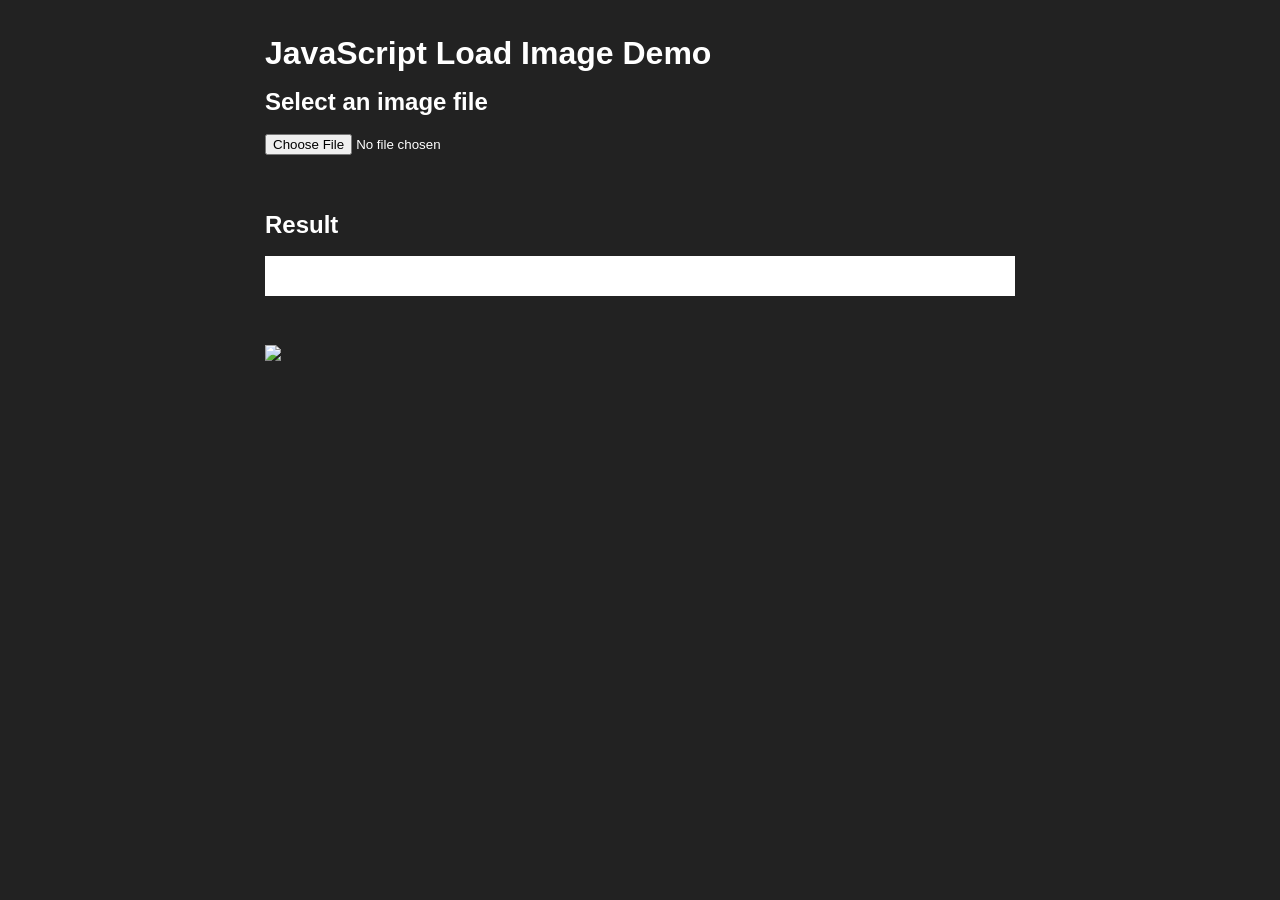
==== index.html @ c256ae83 "img" ====
<!DOCTYPE HTML>
<html lang="en">
<head>
<meta charset="utf-8">
<title>JavaScript Load Image</title>
<meta name="description" content="JavaScript Load Image is a library to load images provided as File or Blob objects or via URL. It returns an optionally scaled and/or cropped HTML img or canvas element. It also provides a method to parse image meta data to extract Exif tags and thumbnails and to restore the complete image header after resizing.">
<meta name="viewport" content="width=device-width, initial-scale=1.0">
<link rel="stylesheet" href="css/vendor/jquery.Jcrop.css">
<link rel="stylesheet" href="css/demo.css">
<script src="//developers.kakao.com/sdk/js/kakao.min.js"></script>
</head>
<body>
<h1>JavaScript Load Image Demo</h1>
<h2>Select an image file</h2>
<p><input type="file" id="file-input"></p>
<br>
<h2>Result</h2>
<p id="actions" style="display:none;">
	<button type="button" id="edit">Edit</button>
	<button type="button" id="crop">Crop</button>
</p>
<div id="result" class="result">
    <p>This demo works only in browsers with support for the <a href="https://developer.mozilla.org/en/DOM/window.URL">URL</a> or <a href="https://developer.mozilla.org/en/DOM/FileReader">FileReader</a> API.</p>
</div>
<br>
<div id="exif" class="exif" style="display:none;">
    <h2>Exif meta data</h2>
    <p id="thumbnail" class="thumbnail" style="display:none;"></p>
    <table></table>
</div>
<br>
<a id="navi" href="#" onclick="navi();">
    <img src="https://developers.kakao.com/assets/img/about/buttons/navi/kakaonavi_btn_medium.png"/>
</a>
<script src="js/load-image.js"></script>
<script src="js/load-image-scale.js"></script>
<script src="js/load-image-meta.js"></script>
<script src="js/load-image-fetch.js"></script>
<script src="js/load-image-exif.js"></script>
<script src="js/load-image-exif-map.js"></script>
<script src="js/load-image-orientation.js"></script>
<!-- jQuery and Jcrop are not required by JavaScript Load Image, but included for the demo -->
<script src="js/vendor/jquery.js"></script>
<script src="js/vendor/jquery.Jcrop.js"></script>
<script src="js/demo/demo.js"></script>
<script type='text/javascript'>
    //<![CDATA[
      // 사용할 앱의 JavaScript 키를 설정해 주세요.
      Kakao.init('ae5774f9189404a1128dc1e630862dfa');
      // 카카오 로그인 버튼을 생성합니다.
      function navi(){
          Kakao.Navi.start({
            //   name: "현대백화점 판교점",
              x: convert(String(lat)),
              y: convert(String(lag)),
              coordType: 'wgs84'
          });
      }
    //]]>
</script>
</body>
</html>
---- css/demo.css ----
/*
 * JavaScript Load Image Demo CSS
 * https://github.com/blueimp/JavaScript-Load-Image
 *
 * Copyright 2013, Sebastian Tschan
 * https://blueimp.net
 *
 * Licensed under the MIT license:
 * https://opensource.org/licenses/MIT
 */

body {
  max-width: 750px;
  margin: 0 auto;
  padding: 1em;
  font-family: 'Lucida Grande', 'Lucida Sans Unicode', Arial, sans-serif;
  font-size: 1em;
  line-height: 1.4em;
  background: #222;
  color: #fff;
  -webkit-text-size-adjust: 100%;
      -ms-text-size-adjust: 100%;
}
a {
  color: orange;
  text-decoration: none;
}
img {
  border: 0;
  vertical-align: middle;
}
h1 {
  line-height: 1em;
}
table {
  width: 100%;
  word-wrap: break-word;
  table-layout: fixed;
  border-collapse: collapse;
}
tr {
  background: #fff;
  color: #222;
}
tr:nth-child(odd) {
  background: #eee;
  color: #222;
}
td {
  padding: 10px;
}
.result,
.thumbnail {
  padding: 20px;
  background: #fff;
  color: #222;
  text-align: center;
}
.jcrop-holder {
  margin: 0 auto;
}

@media (min-width: 481px) {
  .navigation {
    list-style: none;
    padding: 0;
  }
  .navigation li {
    display: inline-block;
  }
  .navigation li:not(:first-child):before {
    content: '| ';
  }
}
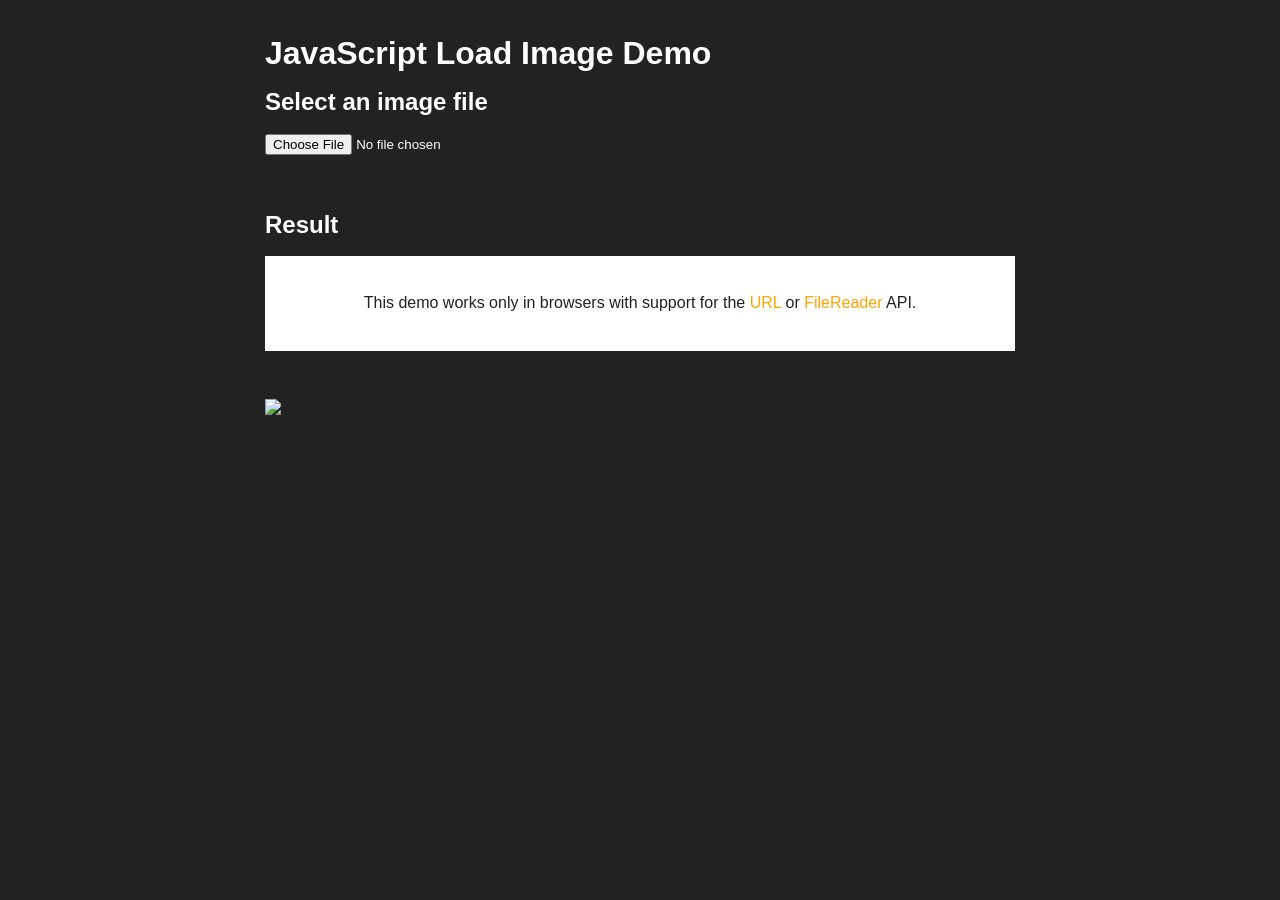
==== commit 3a79aab0: "edit" ====
--- a/index.html
+++ b/index.html
@@ -43,20 +43,20 @@
 <script src="js/vendor/jquery.js"></script>
 <script src="js/vendor/jquery.Jcrop.js"></script>
 <script src="js/demo/demo.js"></script>
-<script type='text/javascript'>
+<!-- <script type='text/javascript'>
     //<![CDATA[
       // 사용할 앱의 JavaScript 키를 설정해 주세요.
       Kakao.init('ae5774f9189404a1128dc1e630862dfa');
       // 카카오 로그인 버튼을 생성합니다.
       function navi(){
           Kakao.Navi.start({
-            //   name: "현대백화점 판교점",
+              name: "현대백화점 판교점",
               x: convert(String(lat)),
               y: convert(String(lag)),
               coordType: 'wgs84'
           });
       }
     //]]>
-</script>
+</script> -->
 </body>
 </html>
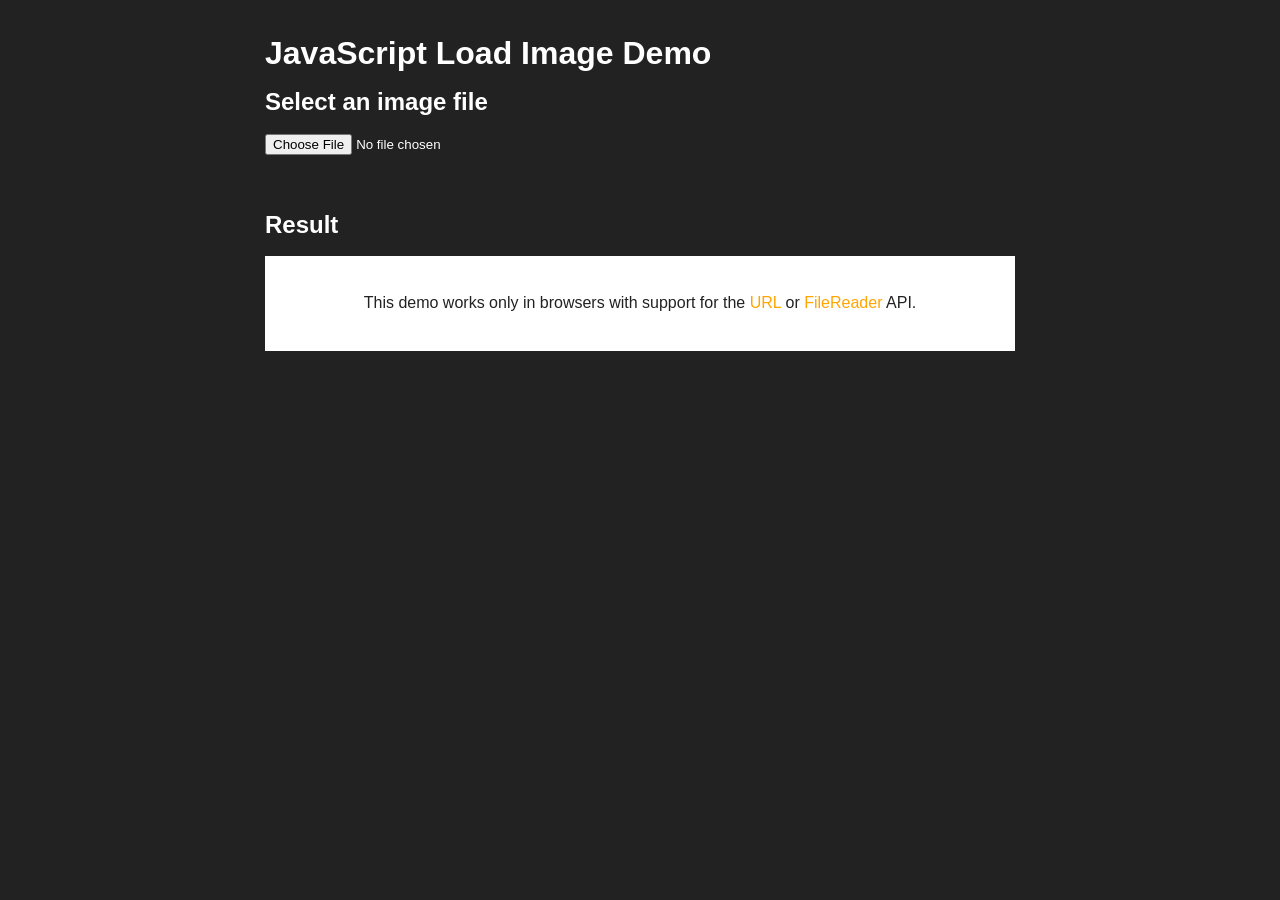
==== commit bd2ebff9: "html" ====
--- a/index.html
+++ b/index.html
@@ -29,9 +29,7 @@
     <table></table>
 </div>
 <br>
-<a id="navi" href="#" onclick="navi();">
-    <img src="https://developers.kakao.com/assets/img/about/buttons/navi/kakaonavi_btn_medium.png"/>
-</a>
+<div id="navi"></div>
 <script src="js/load-image.js"></script>
 <script src="js/load-image-scale.js"></script>
 <script src="js/load-image-meta.js"></script>
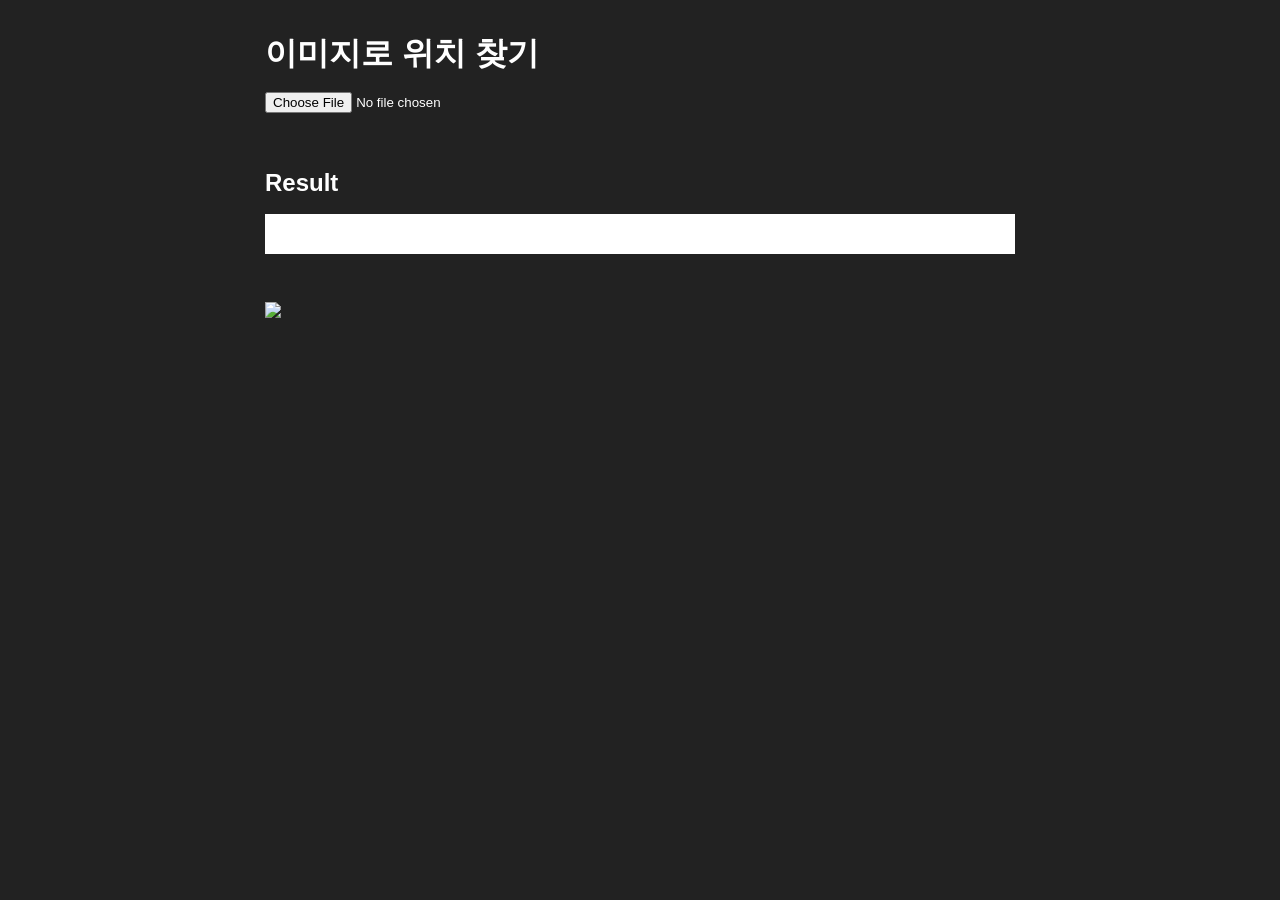
==== commit 0ed7f933: "com" ====
--- a/index.html
+++ b/index.html
@@ -10,21 +10,15 @@
 <script src="//developers.kakao.com/sdk/js/kakao.min.js"></script>
 </head>
 <body>
-<h1>JavaScript Load Image Demo</h1>
-<h2>Select an image file</h2>
+<h1>이미지로 위치 찾기</h1>
 <p><input type="file" id="file-input"></p>
 <br>
 <h2>Result</h2>
-<p id="actions" style="display:none;">
-	<button type="button" id="edit">Edit</button>
-	<button type="button" id="crop">Crop</button>
-</p>
-<div id="result" class="result">
-    <p>This demo works only in browsers with support for the <a href="https://developer.mozilla.org/en/DOM/window.URL">URL</a> or <a href="https://developer.mozilla.org/en/DOM/FileReader">FileReader</a> API.</p>
-</div>
+<p id="actions" style="display:none;"></p>
+<div id="result" class="result"></div>
 <br>
 <div id="exif" class="exif" style="display:none;">
-    <h2>Exif meta data</h2>
+    <h2>사진 위치 정보</h2>
     <p id="thumbnail" class="thumbnail" style="display:none;"></p>
     <table></table>
 </div>
@@ -37,24 +31,8 @@
 <script src="js/load-image-exif.js"></script>
 <script src="js/load-image-exif-map.js"></script>
 <script src="js/load-image-orientation.js"></script>
-<!-- jQuery and Jcrop are not required by JavaScript Load Image, but included for the demo -->
 <script src="js/vendor/jquery.js"></script>
 <script src="js/vendor/jquery.Jcrop.js"></script>
 <script src="js/demo/demo.js"></script>
-<!-- <script type='text/javascript'>
-    //<![CDATA[
-      // 사용할 앱의 JavaScript 키를 설정해 주세요.
-      Kakao.init('ae5774f9189404a1128dc1e630862dfa');
-      // 카카오 로그인 버튼을 생성합니다.
-      function navi(){
-          Kakao.Navi.start({
-              name: "현대백화점 판교점",
-              x: convert(String(lat)),
-              y: convert(String(lag)),
-              coordType: 'wgs84'
-          });
-      }
-    //]]>
-</script> -->
 </body>
 </html>
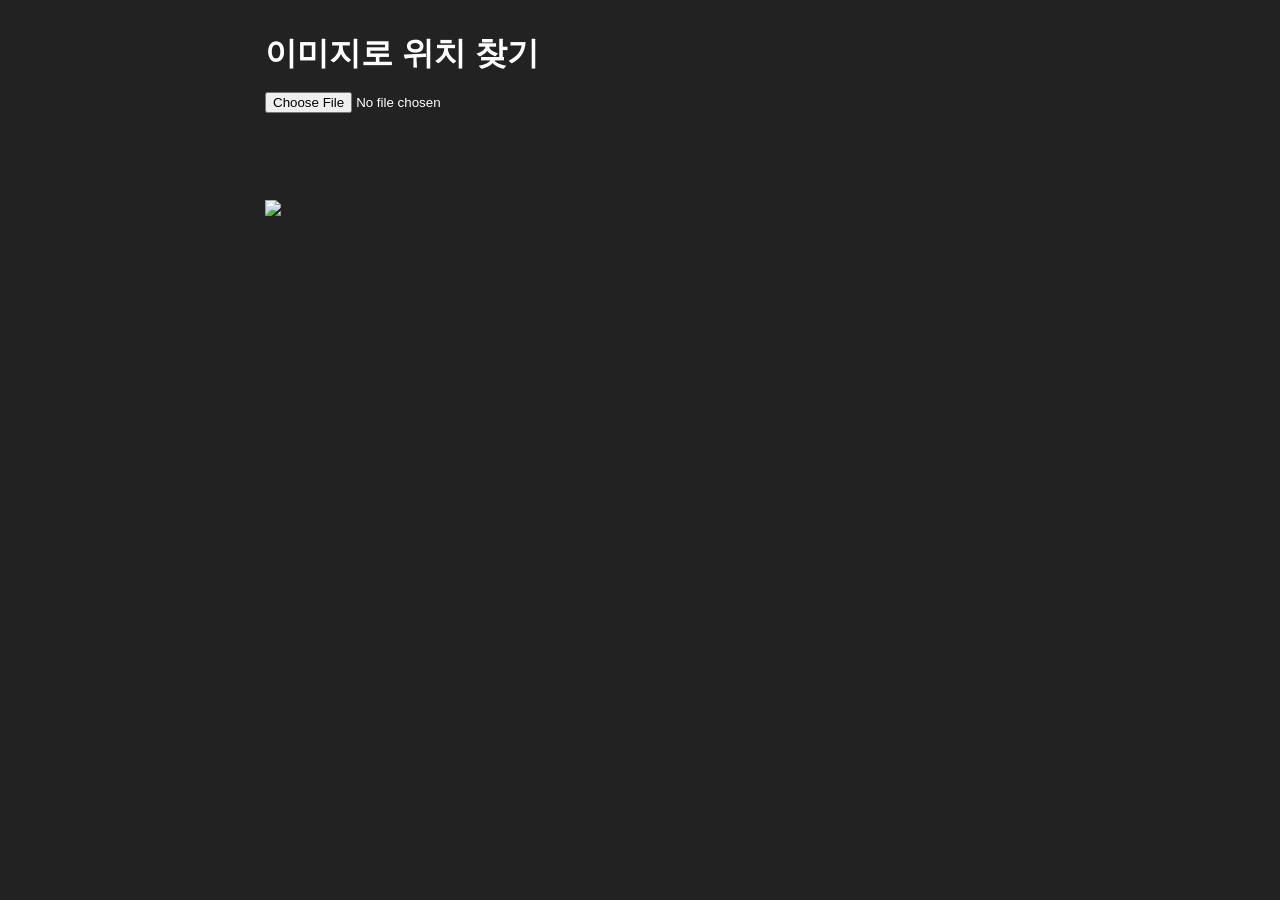
==== commit b4d7f790: "de" ====
--- a/index.html
+++ b/index.html
@@ -13,7 +13,6 @@
 <h1>이미지로 위치 찾기</h1>
 <p><input type="file" id="file-input"></p>
 <br>
-<h2>Result</h2>
 <p id="actions" style="display:none;"></p>
 <div id="result" class="result"></div>
 <br>
--- a/css/demo.css
+++ b/css/demo.css
@@ -51,7 +51,7 @@
 }
 .result,
 .thumbnail {
-  padding: 20px;
+  /* padding: 20px; */
   background: #fff;
   color: #222;
   text-align: center;
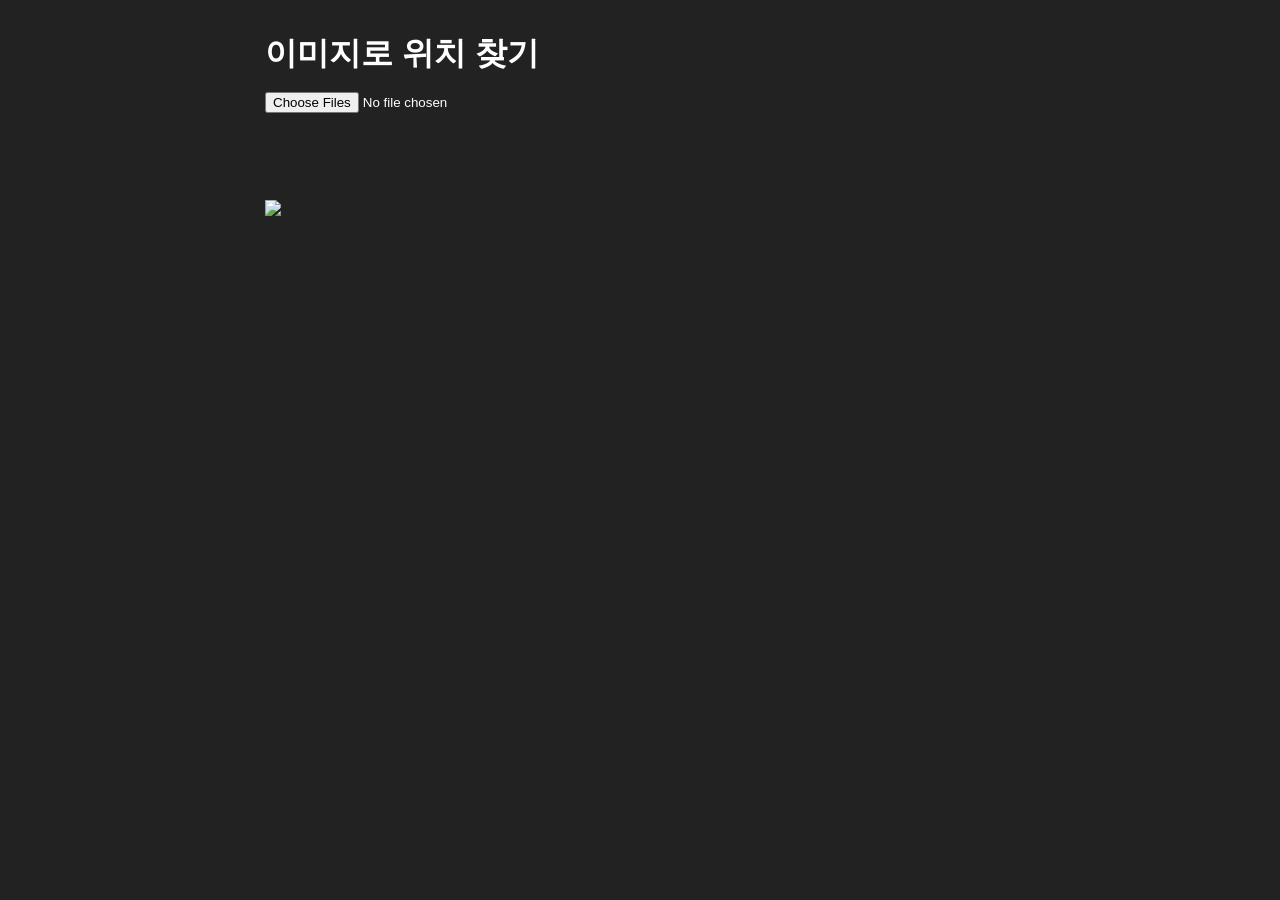
==== commit d364ef4a: "멀티파일 테스트" ====
--- a/index.html
+++ b/index.html
@@ -1,37 +1,42 @@
 <!DOCTYPE HTML>
 <html lang="en">
+
 <head>
-<meta charset="utf-8">
-<title>JavaScript Load Image</title>
-<meta name="description" content="JavaScript Load Image is a library to load images provided as File or Blob objects or via URL. It returns an optionally scaled and/or cropped HTML img or canvas element. It also provides a method to parse image meta data to extract Exif tags and thumbnails and to restore the complete image header after resizing.">
-<meta name="viewport" content="width=device-width, initial-scale=1.0">
-<link rel="stylesheet" href="css/vendor/jquery.Jcrop.css">
-<link rel="stylesheet" href="css/demo.css">
-<script src="//developers.kakao.com/sdk/js/kakao.min.js"></script>
+    <meta charset="utf-8">
+    <title>JavaScript Load Image</title>
+    <meta name="description" content="JavaScript Load Image is a library to load images provided as File or Blob objects or via URL. It returns an optionally scaled and/or cropped HTML img or canvas element. It also provides a method to parse image meta data to extract Exif tags and thumbnails and to restore the complete image header after resizing.">
+    <meta name="viewport" content="width=device-width, initial-scale=1.0">
+    <link rel="stylesheet" href="css/vendor/jquery.Jcrop.css">
+    <link rel="stylesheet" href="css/demo.css">
+    <script src="//developers.kakao.com/sdk/js/kakao.min.js"></script>
 </head>
+
 <body>
-<h1>이미지로 위치 찾기</h1>
-<p><input type="file" id="file-input"></p>
-<br>
-<p id="actions" style="display:none;"></p>
-<div id="result" class="result"></div>
-<br>
-<div id="exif" class="exif" style="display:none;">
-    <h2>사진 위치 정보</h2>
-    <p id="thumbnail" class="thumbnail" style="display:none;"></p>
-    <table></table>
-</div>
-<br>
-<div id="navi"></div>
-<script src="js/load-image.js"></script>
-<script src="js/load-image-scale.js"></script>
-<script src="js/load-image-meta.js"></script>
-<script src="js/load-image-fetch.js"></script>
-<script src="js/load-image-exif.js"></script>
-<script src="js/load-image-exif-map.js"></script>
-<script src="js/load-image-orientation.js"></script>
-<script src="js/vendor/jquery.js"></script>
-<script src="js/vendor/jquery.Jcrop.js"></script>
-<script src="js/demo/demo.js"></script>
+    <h1>이미지로 위치 찾기</h1>
+    <p>
+        <input multiple="multiple" type="file" id="file-input" name="filename[]">
+    </p>
+    <br>
+    <p id="actions" style="display:none;"></p>
+    <div id="result" class="result"></div>
+    <br>
+    <div id="exif" class="exif" style="display:none;">
+        <h2>사진 위치 정보</h2>
+        <p id="thumbnail" class="thumbnail" style="display:none;"></p>
+        <table></table>
+    </div>
+    <br>
+    <div id="navi"></div>
+    <script src="js/load-image.js"></script>
+    <script src="js/load-image-scale.js"></script>
+    <script src="js/load-image-meta.js"></script>
+    <script src="js/load-image-fetch.js"></script>
+    <script src="js/load-image-exif.js"></script>
+    <script src="js/load-image-exif-map.js"></script>
+    <script src="js/load-image-orientation.js"></script>
+    <script src="js/vendor/jquery.js"></script>
+    <script src="js/vendor/jquery.Jcrop.js"></script>
+    <script src="js/demo/demo.js"></script>
 </body>
-</html>
+
+</html>
--- a/css/demo.css
+++ b/css/demo.css
@@ -8,67 +8,66 @@
  * Licensed under the MIT license:
  * https://opensource.org/licenses/MIT
  */
-
 body {
-  max-width: 750px;
-  margin: 0 auto;
-  padding: 1em;
-  font-family: 'Lucida Grande', 'Lucida Sans Unicode', Arial, sans-serif;
-  font-size: 1em;
-  line-height: 1.4em;
-  background: #222;
-  color: #fff;
-  -webkit-text-size-adjust: 100%;
-      -ms-text-size-adjust: 100%;
+    max-width: 750px;
+    margin: 0 auto;
+    padding: 1em;
+    font-family: 'Lucida Grande', 'Lucida Sans Unicode', Arial, sans-serif;
+    font-size: 1em;
+    line-height: 1.4em;
+    background: #222;
+    color: #fff;
+    -webkit-text-size-adjust: 100%;
+    -ms-text-size-adjust: 100%;
 }
 a {
-  color: orange;
-  text-decoration: none;
+    color: orange;
+    text-decoration: none;
 }
 img {
-  border: 0;
-  vertical-align: middle;
+    border: 0;
+    vertical-align: middle;
 }
 h1 {
-  line-height: 1em;
+    line-height: 1em;
 }
 table {
-  width: 100%;
-  word-wrap: break-word;
-  table-layout: fixed;
-  border-collapse: collapse;
+    width: 100%;
+    word-wrap: break-word;
+    table-layout: fixed;
+    border-collapse: collapse;
 }
 tr {
-  background: #fff;
-  color: #222;
+    background: #fff;
+    color: #222;
 }
 tr:nth-child(odd) {
-  background: #eee;
-  color: #222;
+    background: #eee;
+    color: #222;
 }
 td {
-  padding: 10px;
+    padding: 10px;
 }
 .result,
 .thumbnail {
-  /* padding: 20px; */
-  background: #fff;
-  color: #222;
-  text-align: center;
+    /* padding: 20px; */
+    background: #fff;
+    color: #222;
+    text-align: center;
 }
 .jcrop-holder {
-  margin: 0 auto;
+     margin: 0 auto;
 }
 
 @media (min-width: 481px) {
-  .navigation {
-    list-style: none;
-    padding: 0;
-  }
-  .navigation li {
-    display: inline-block;
-  }
-  .navigation li:not(:first-child):before {
-    content: '| ';
-  }
+    .navigation {
+        list-style: none;
+        padding: 0;
+    }
+    .navigation li {
+        display: inline-block;
+    }
+    .navigation li:not(:first-child):before {
+        content: '| ';
+    }
 }
